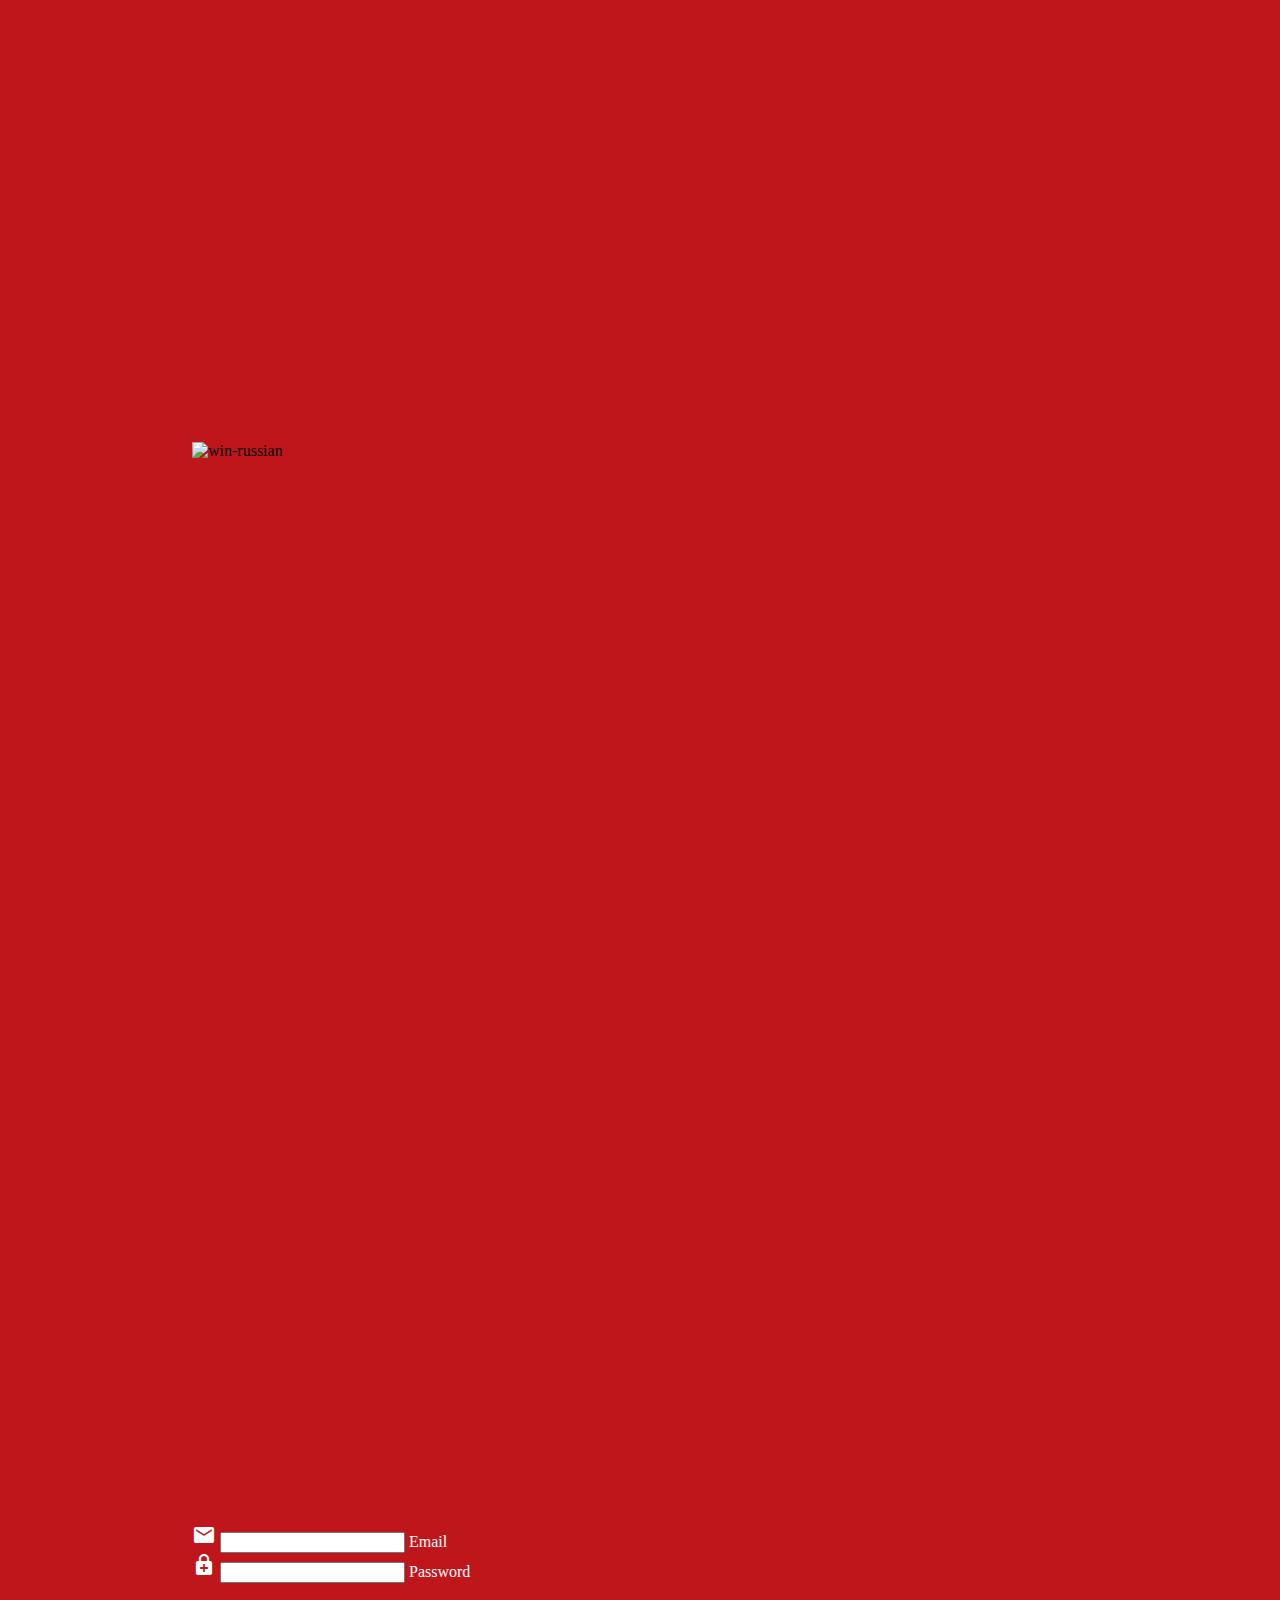
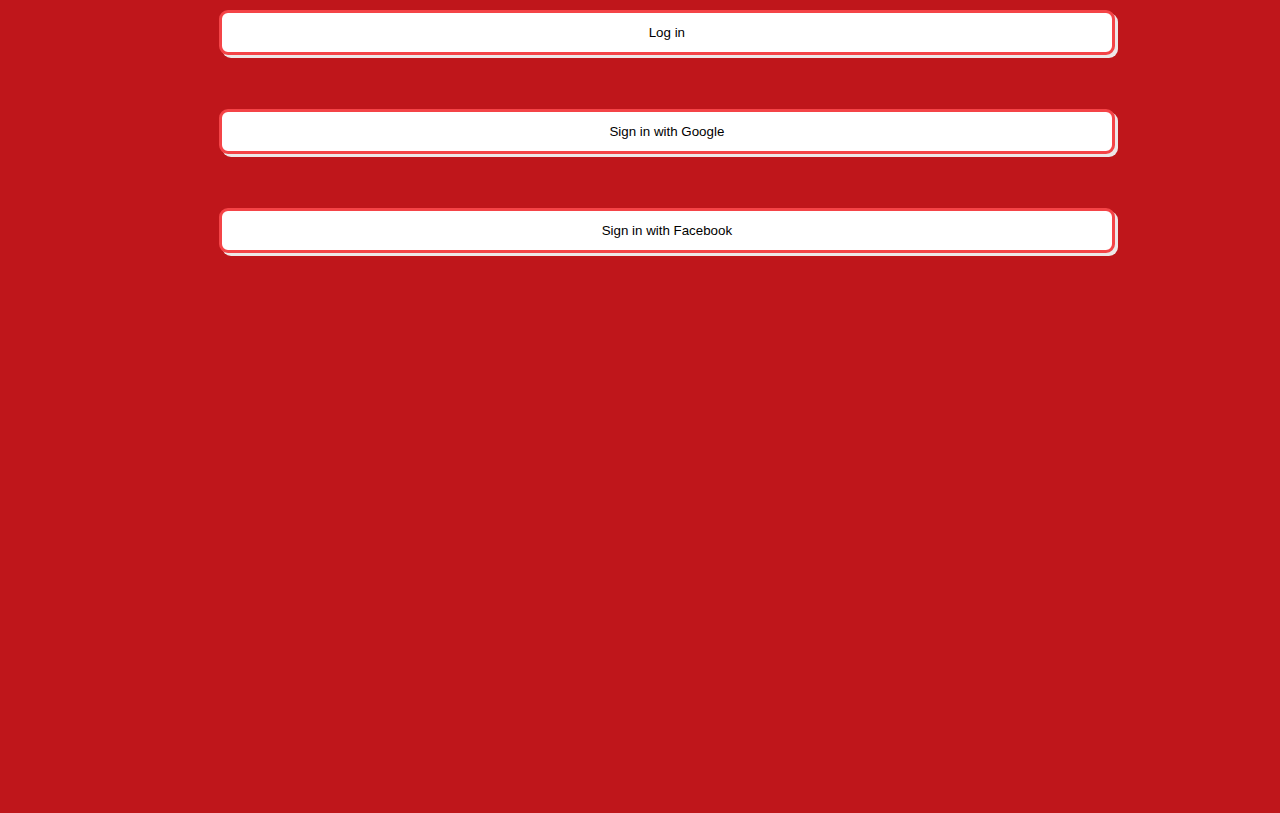
==== index.html @ 0ff889a0 "Merge branch 'master' of https://github.com/Werimpossible/WinRussia-App" ====
<!DOCTYPE html>
<html lang="en">
<head>
    <meta charset="UTF-8">
    <meta name="viewport" content="width=device-width, initial-scale=1.0">
    <meta http-equiv="X-UA-Compatible" content="ie=edge">
    <title>WINRUSSIA</title>
    <link rel="stylesheet" href="https://cdnjs.cloudflare.com/ajax/libs/materialize/0.100.2/css/materialize.min.css">
    <link href="https://fonts.googleapis.com/icon?family=Material+Icons" rel="stylesheet">
    <link rel="stylesheet" href="css/main.css">

</head>
<body class="total">

    <section class="container">

      <!-- Vista splash -->
        <div id="splash" class="">
          <div class="row">
            <div class="img-splash col s12">
              <img src="assets/images/logo.png" alt="win-russian" class="responsive-img">
            </div>
          </div>
        </div>
        <!-- log in-->
        <main id="main" class="hide">
          <div class="row img-main">
            <div class=" col s12">
                <img src="assets/images/logo-horizontal.png" alt="" class="responsive-img">
            </div>
            <div class="row">
              <!-- Correo electrónico y contraseña-->
              <form class="col s12">
                <div class="row">
                  <div class="input-field col s12">
                    <i class="material-icons prefix">email</i>
                    <input id="login-email" type="email" class="validate">
                    <label for="icon_prefix">Email</label>
                  </div>
                  <div class="input-field col s12">
                    <i class="material-icons prefix">enhanced_encryption</i>
                    <input id="login-password" type="password" class="validate">
                    <label for="icon_telephone">Password</label>
                  </div>
                </div>
              </form>
              <div class="col s4 offset-s4">
                <button type="button" name="button" id="btn-mail-access" class="btn-access">Log in</button>
              </div>
            </div>
            <!-- Google-->
            <div class="col s10 offset-s1">
              <button type="button" name="button" id="btn-google" class="btn-access">Sign in with Google</button>
            </div>
            <!-- Facebook-->
            <div class="col s10 offset-s1">
              <button type="button" name="button" id="btn-facebook" class="btn-access">Sign in with Facebook</button>
            </div>
          </div>
        </main>
    </section>

    <!-- Firebase-->
    <script src="https://www.gstatic.com/firebasejs/4.9.1/firebase.js"></script>
    <script src="https://www.gstatic.com/firebasejs/4.6.2/firebase-app.js"></script>
    <script src="https://www.gstatic.com/firebasejs/4.6.2/firebase-auth.js"></script>
    <!-- jquery-->
    <script src="https://ajax.googleapis.com/ajax/libs/jquery/3.3.1/jquery.min.js"></script>
    <!-- Materialize-->
    <script src="https://cdnjs.cloudflare.com/ajax/libs/materialize/0.100.2/js/materialize.min.js"></script>
    <script src="js/app.js"></script>
</body>
</html>
---- css/main.css ----
.total{
  background-color: #bf161b;
}

/*Tipografía oficial*/
@font-face {
font-family: dusha;
src: url(../assets/fonts/dusha.ttf);
}

#splash{
  height: 90vh;
  width: 70vw;
  margin: auto;
  margin-top: 35%;
}

#main{
  margin: auto;
  height: 100vh;
  width: 70vw;
  margin-top: 20%;
}
.input-field{
  color: #FFF;
}
.btn-access{
  width: 100%;
  height: 5vh;
  box-shadow: 3px 3px #ede8e8;
  background-color: #FFF;
  border: solid 3px #f44447;
  border-radius: 1vh;
  margin: 3%;
}



/*Estilos del nav*/
#nav {
  background-color: #bf161b;
}

.brand-logo {
  font-family: dusha;
}

/*Estilos header*/
#header {
  box-sizing: border-box;
  width: 100%;
}

/*Estilos 1er tab PARTIDOS*/
#main-matches {
  box-sizing: border-box;
  display: inline-block;
  width: 100%;
}

#matches {
  box-sizing: border-box;
  display: inline-block;
  padding: 1em;
  width: 92%;
}

#groups {
  box-sizing: border-box;
  display: inline-block;
  width: 8%;
}

.groups {
  box-shadow: 0 4px 8px 0 rgba(0, 0, 0, 0.1);
  height: 9vh;
  padding-top: 4vh;
}

.flag {
  display: inline-block;
  height: 3vh;
}

.score-match {
  border: 1px solid #A8A8A8;
  margin: 0 1em;
  padding: 0.2em 0.3em;
}

.team-name {
  margin: 0 0.4em;
}

.team-list {
  height: 8vh;
}

/*Estilos 3er tab PULPO PAUL*/
#question-paul {
  font-size: 1.5em;
  margin: 0;
}

#image-answer {
  height: 30vh;
  padding-top: 2vh;
  width: 90%;
}

#btn-answer-paul {
  background: none;
  border: 1px solid #bf161b;
  border-radius: 5px;
  color: #bf161b;
}
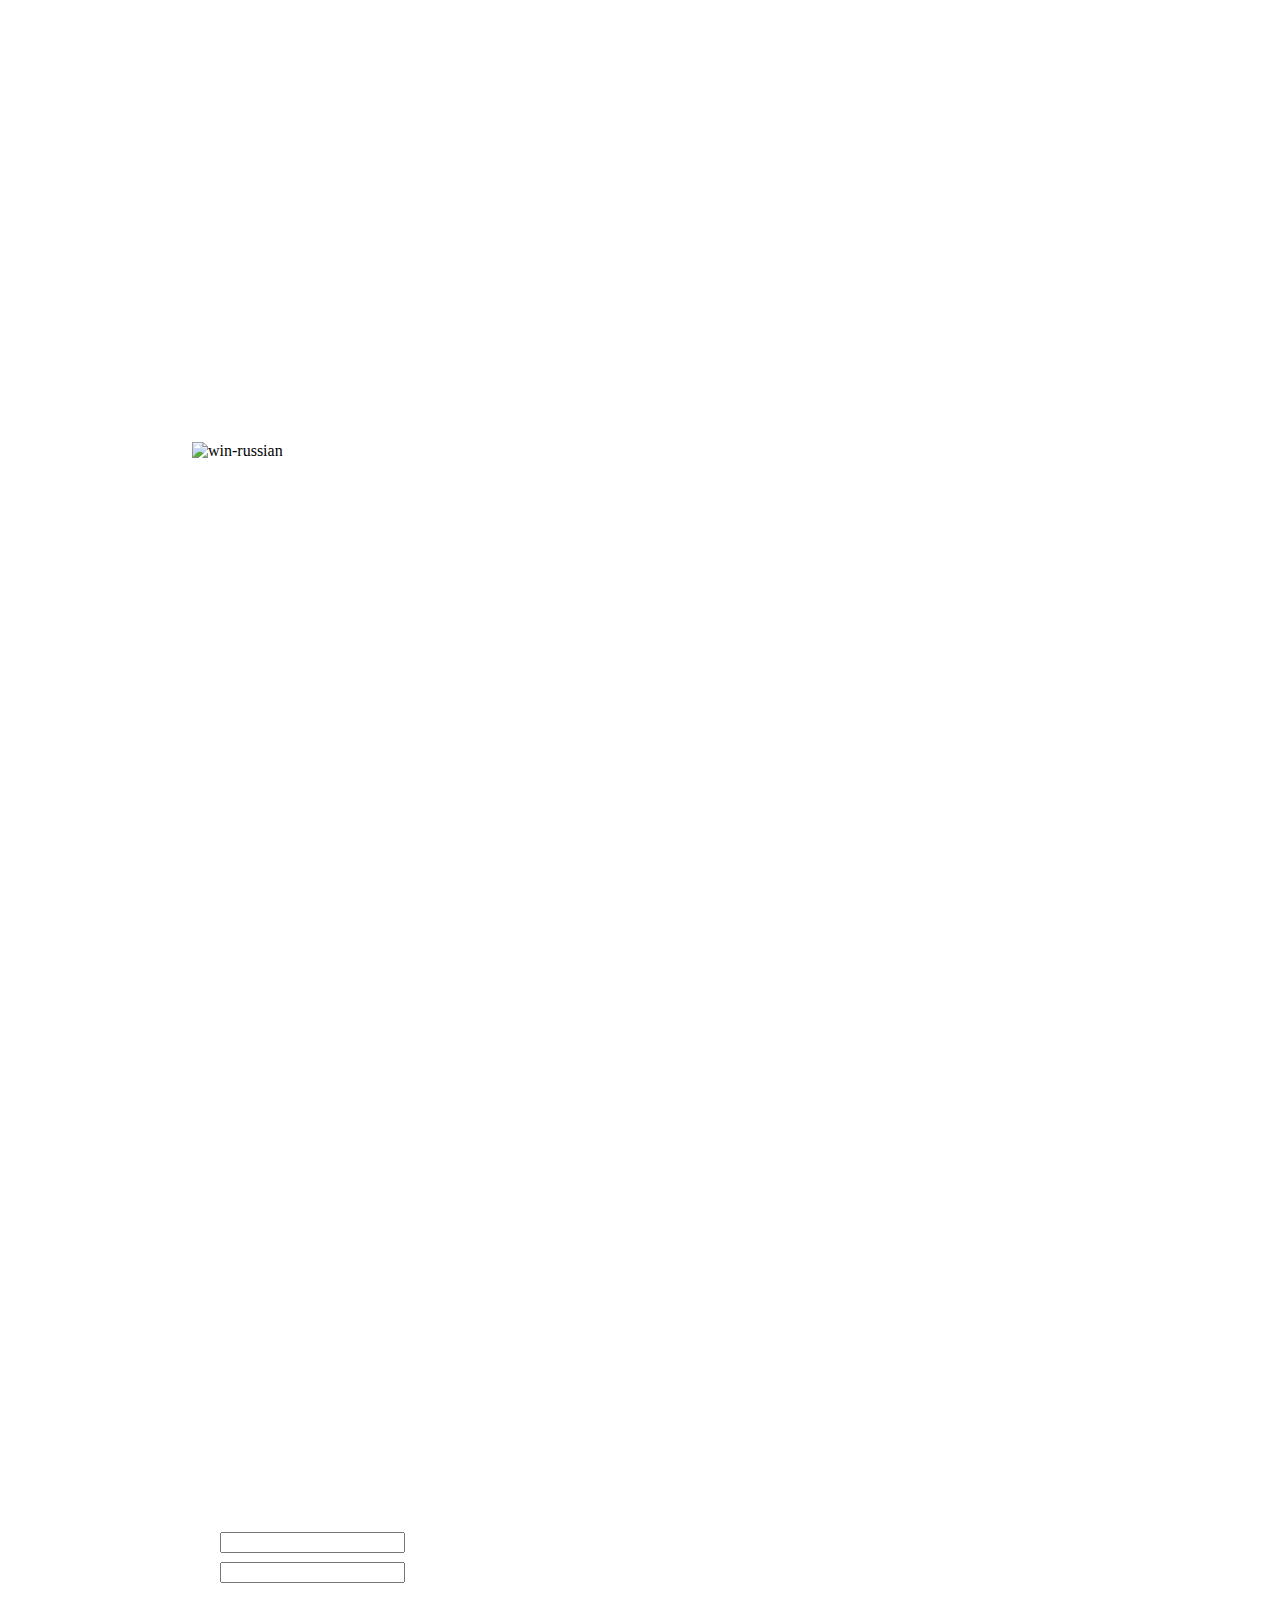
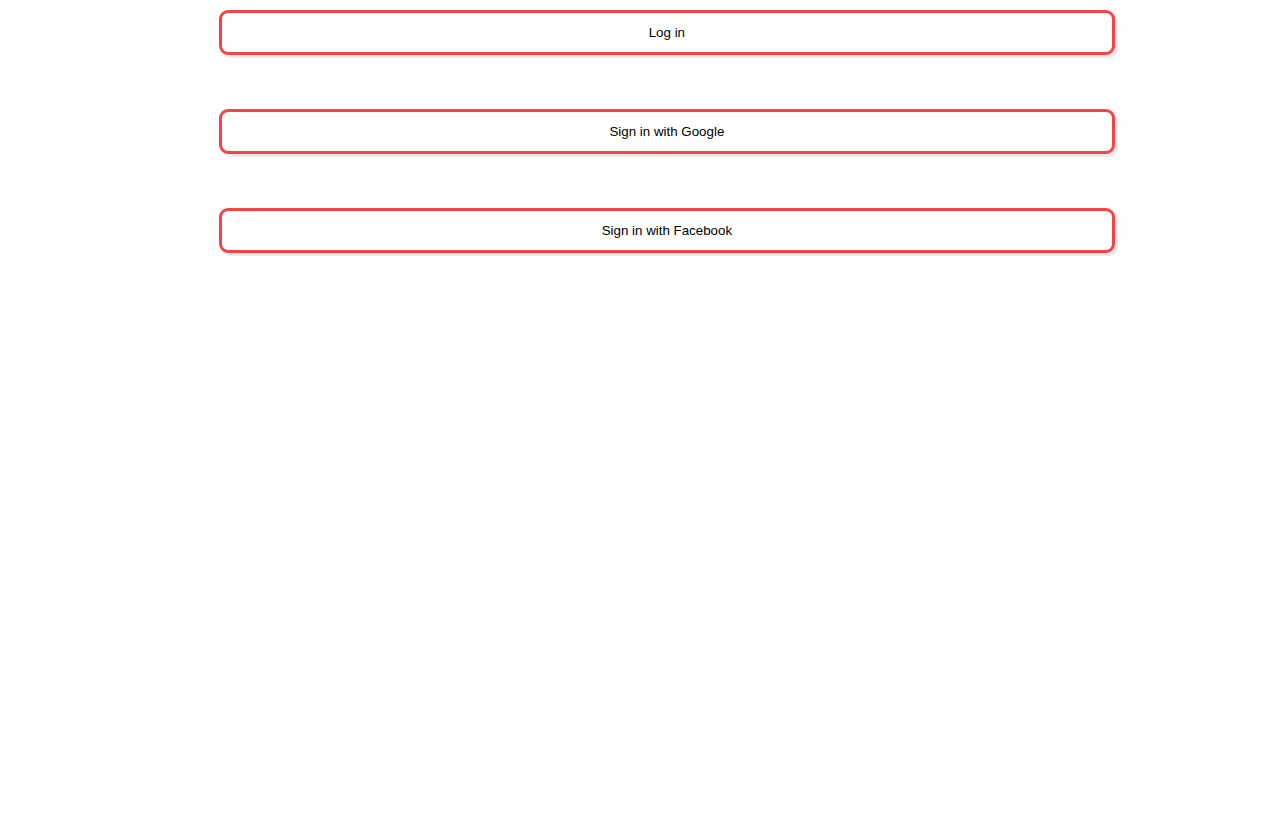
==== commit 4d9583b8: "quitando validacion tarjeta" ====
--- a/index.html
+++ b/index.html
@@ -61,13 +61,22 @@
     </section>
 
     <!-- Firebase-->
-    <script src="https://www.gstatic.com/firebasejs/4.9.1/firebase.js"></script>
+    <script src="https://www.gstatic.com/firebasejs/4.9.0/firebase.js"></script>
     <script src="https://www.gstatic.com/firebasejs/4.6.2/firebase-app.js"></script>
     <script src="https://www.gstatic.com/firebasejs/4.6.2/firebase-auth.js"></script>
+    <script src="https://www.gstatic.com/firebasejs/4.6.2/firebase-database.js"></script>
     <!-- jquery-->
     <script src="https://ajax.googleapis.com/ajax/libs/jquery/3.3.1/jquery.min.js"></script>
-    <!-- Materialize-->
+
+    <!-- Compiled and minified CSS -->
+    <link rel="stylesheet" href="https://cdnjs.cloudflare.com/ajax/libs/materialize/0.100.2/css/materialize.min.css">
+
+    <!-- Compiled and minified JavaScript -->
     <script src="https://cdnjs.cloudflare.com/ajax/libs/materialize/0.100.2/js/materialize.min.js"></script>
+
+    <script src="https://js.stripe.com/v3/"></script>
+
     <script src="js/app.js"></script>
+    <script type="text/javascript" src="js/api.js"></script>
 </body>
 </html>
--- a/css/main.css
+++ b/css/main.css
@@ -1,5 +1,5 @@
 .total{
-  background-color: #bf161b;
+  background-color:white;
 }
 
 /*Tipografía oficial*/
@@ -28,7 +28,7 @@
   width: 100%;
   height: 5vh;
   box-shadow: 3px 3px #ede8e8;
-  background-color: #FFF;
+  background-color: rgb(255, 255, 255);
   border: solid 3px #f44447;
   border-radius: 1vh;
   margin: 3%;
@@ -96,6 +96,7 @@
   height: 8vh;
 }
 
+
 /*Estilos 3er tab PULPO PAUL*/
 #question-paul {
   font-size: 1.5em;
@@ -114,3 +115,34 @@
   border-radius: 5px;
   color: #bf161b;
 }
+
+/*Clases footer Terminos y condiciones*/
+.terms{
+  padding: 2em;
+  text-align: justify;
+}
+.acepto-fondo{
+  background-color: #bf161b;
+}
+
+.acepto-btn{
+  background: #f44447;
+}
+
+
+/*Estilos 4ta tab ESTADISTICAS*/
+.team-info .col {
+  border-bottom: 0.5px solid red;
+}
+
+.team-info .row {
+  margin: 0;
+}
+
+.team-info h6{
+  display: inline-block;
+}
+
+.team-info span {
+  font-size: 0.7em;
+}
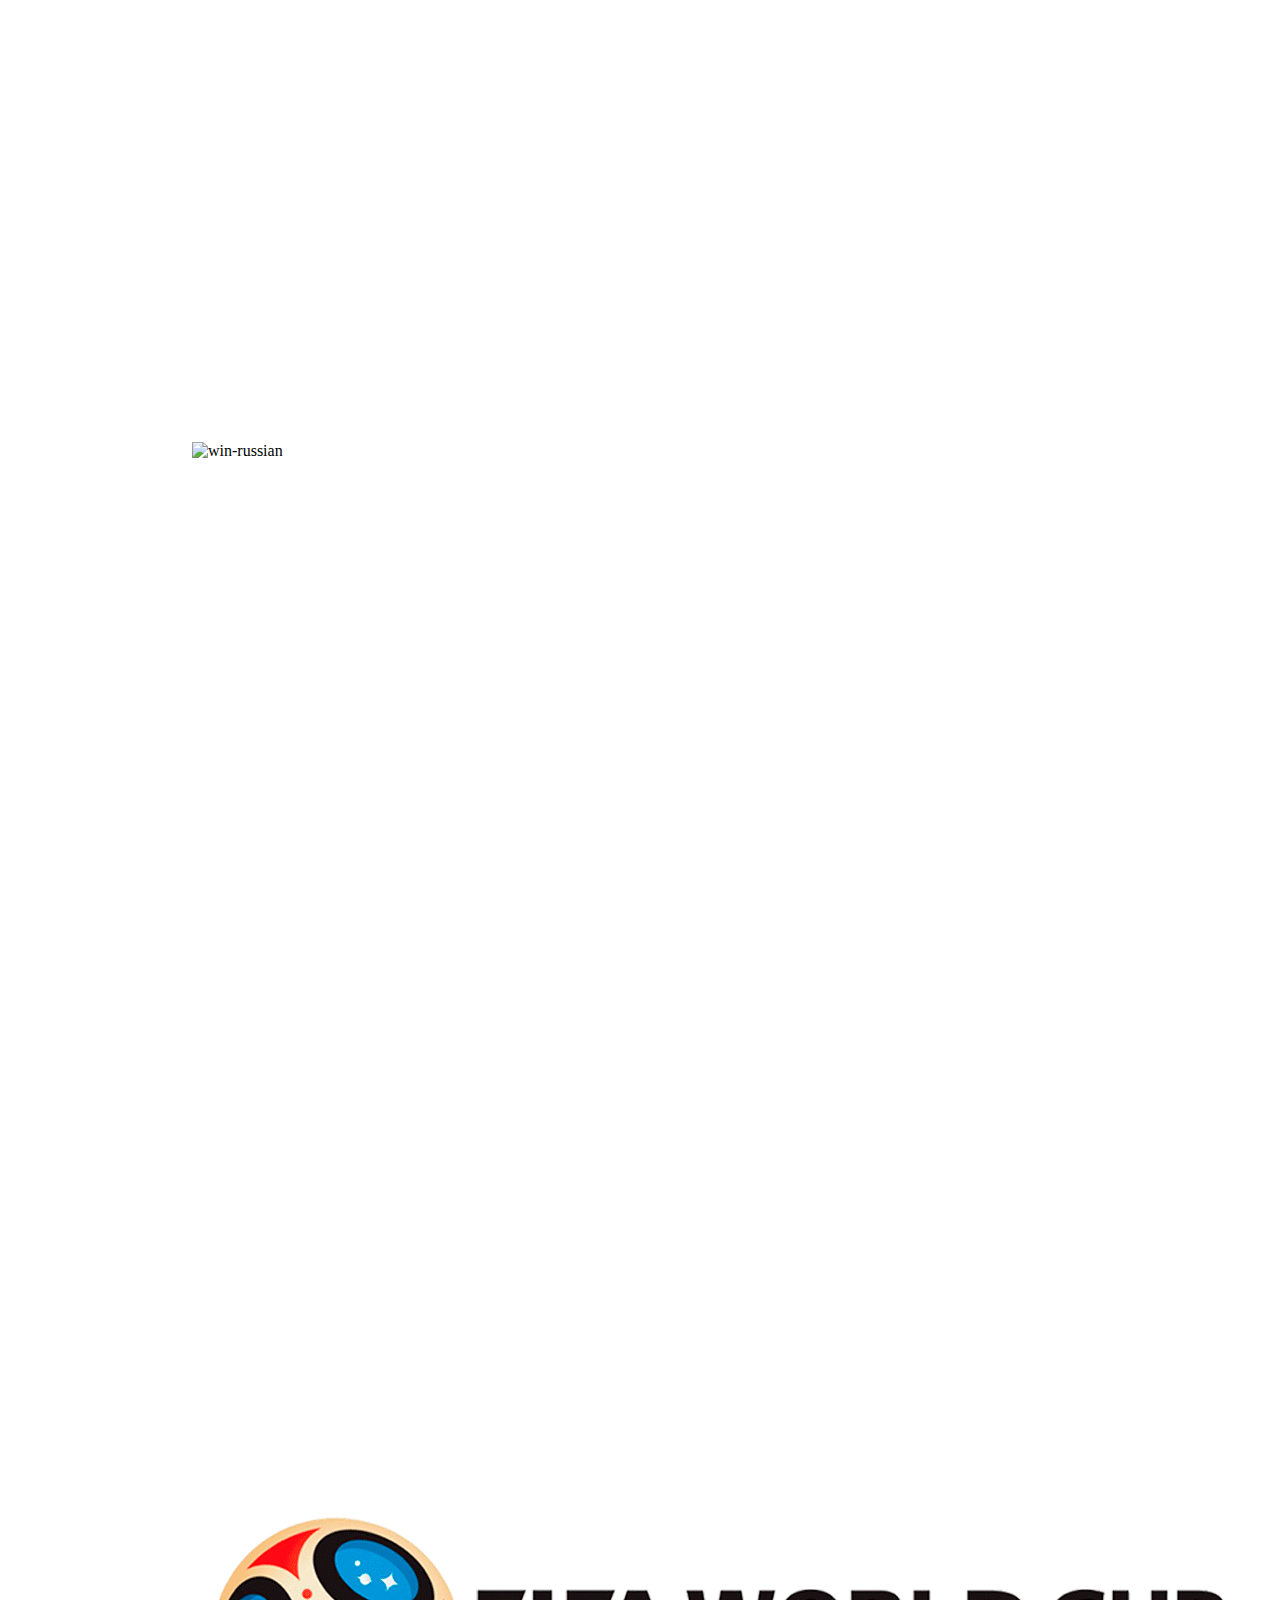
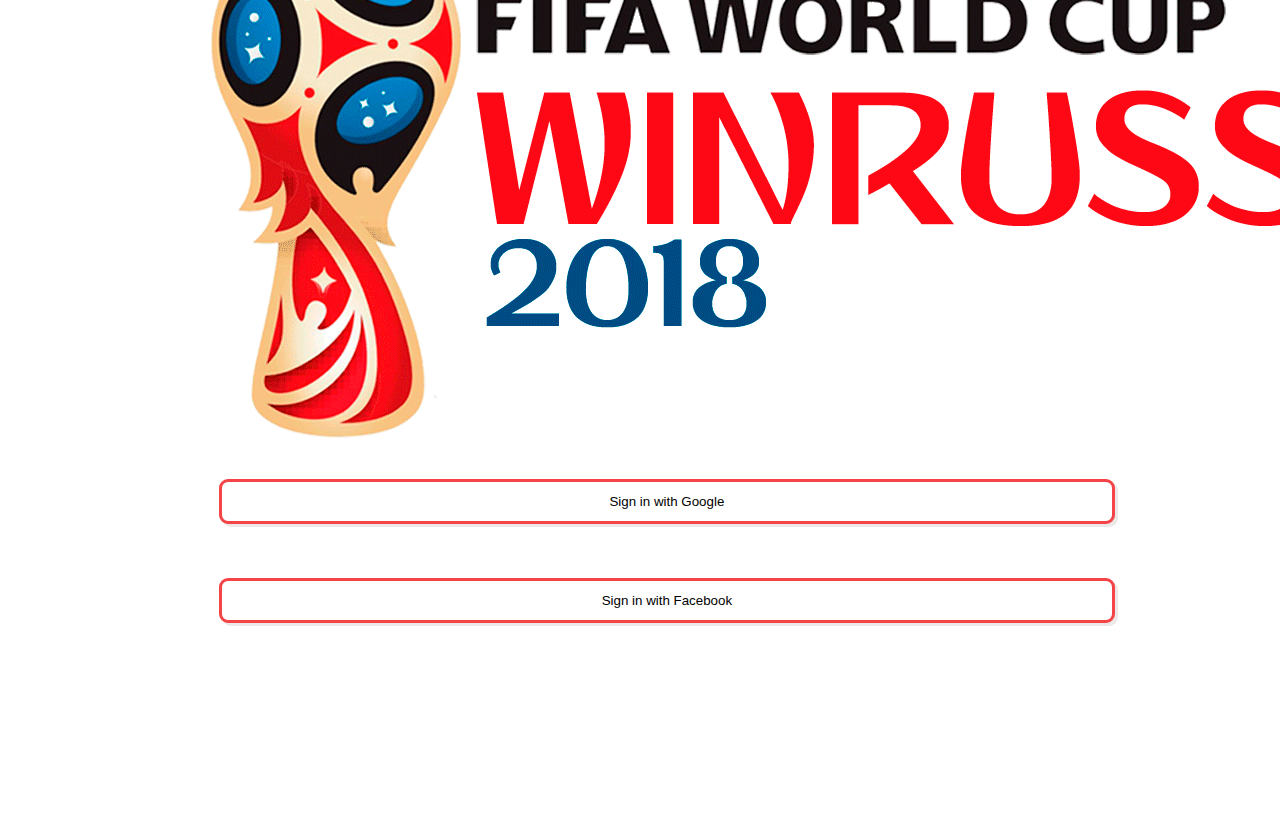
==== commit 8f54ab97: "usuario no" ====
--- a/index.html
+++ b/index.html
@@ -28,26 +28,7 @@
             <div class=" col s12">
                 <img src="assets/images/logo-horizontal.png" alt="" class="responsive-img">
             </div>
-            <div class="row">
-              <!-- Correo electrónico y contraseña-->
-              <form class="col s12">
-                <div class="row">
-                  <div class="input-field col s12">
-                    <i class="material-icons prefix">email</i>
-                    <input id="login-email" type="email" class="validate">
-                    <label for="icon_prefix">Email</label>
-                  </div>
-                  <div class="input-field col s12">
-                    <i class="material-icons prefix">enhanced_encryption</i>
-                    <input id="login-password" type="password" class="validate">
-                    <label for="icon_telephone">Password</label>
-                  </div>
-                </div>
-              </form>
-              <div class="col s4 offset-s4">
-                <button type="button" name="button" id="btn-mail-access" class="btn-access">Log in</button>
-              </div>
-            </div>
+
             <!-- Google-->
             <div class="col s10 offset-s1">
               <button type="button" name="button" id="btn-google" class="btn-access">Sign in with Google</button>
--- a/css/main.css
+++ b/css/main.css
@@ -69,8 +69,9 @@
   box-sizing: border-box;
   display: inline-block;
   width: 8%;
+  position: fixed;
 }
-
+ 
 .groups {
   box-shadow: 0 4px 8px 0 rgba(0, 0, 0, 0.1);
   height: 9vh;
@@ -116,6 +117,21 @@
   color: #bf161b;
 }
 
+
+#main-matches{
+  margin-top: 5%;
+}
+
+<<<<<<< HEAD
+.bet {
+  color: black;
+}
+=======
+.side-nav{
+  
+}
+
+
 /*Clases footer Terminos y condiciones*/
 .terms{
   padding: 2em;
@@ -146,3 +162,4 @@
 .team-info span {
   font-size: 0.7em;
 }
+>>>>>>> upstream/master
